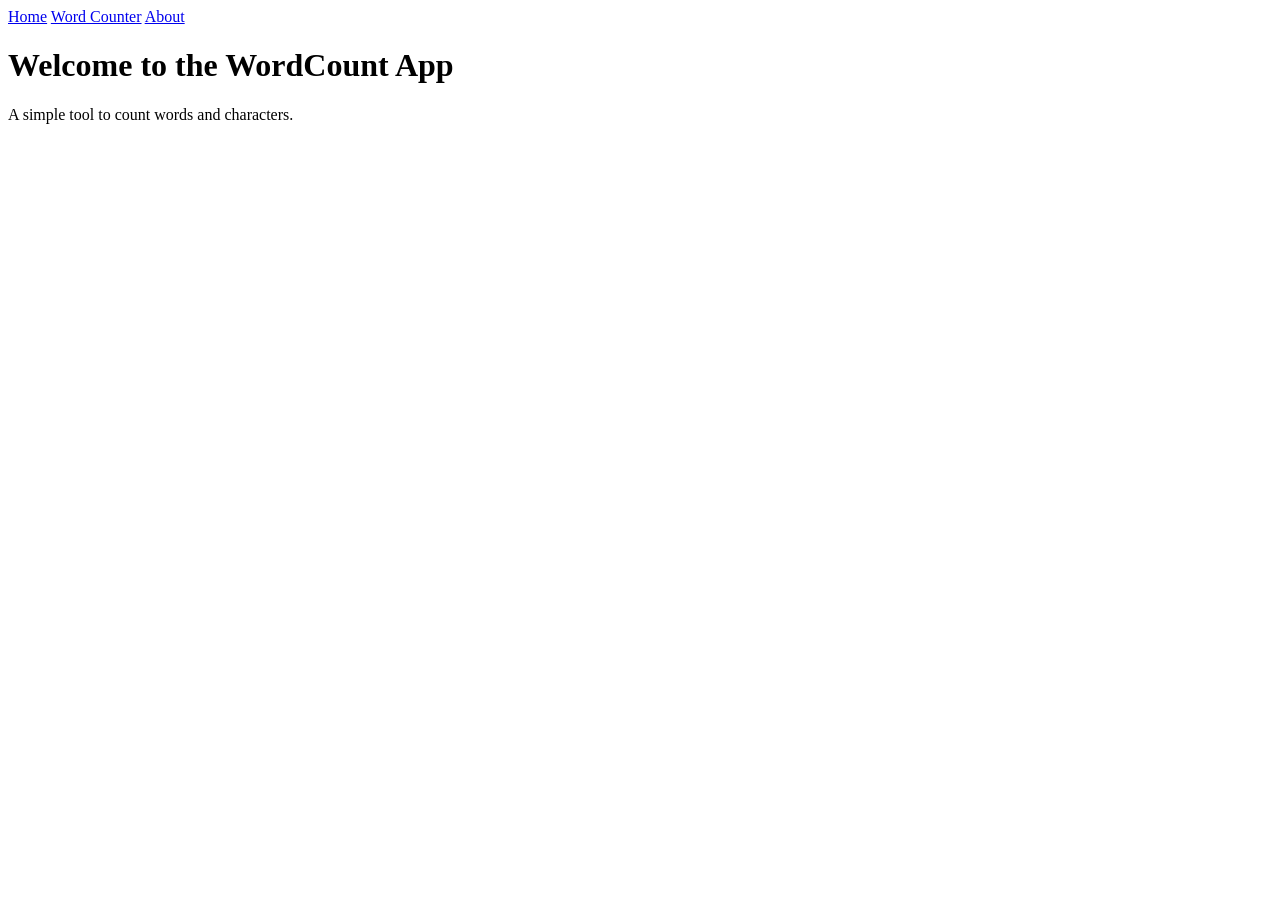
==== index.html @ 6e8a753d "creating the script.js and index.html page" ====
<!DOCTYPE html>
<html lang="en">
<head>
  <meta charset="UTF-8">
  <title>WordCount App</title>
  <link rel="stylesheet" href="style.css">
</head>
<body>
  <nav>
    <a href="index.html">Home</a>
    <a href="count.html">Word Counter</a>
    <a href="about.html">About</a>
  </nav>
 
  <div class="container">
    <h1>Welcome to the WordCount App</h1>
    <p>A simple tool to count words and characters.</p>
  </div>
  <script src="script.js"></script>
</body>
</html>
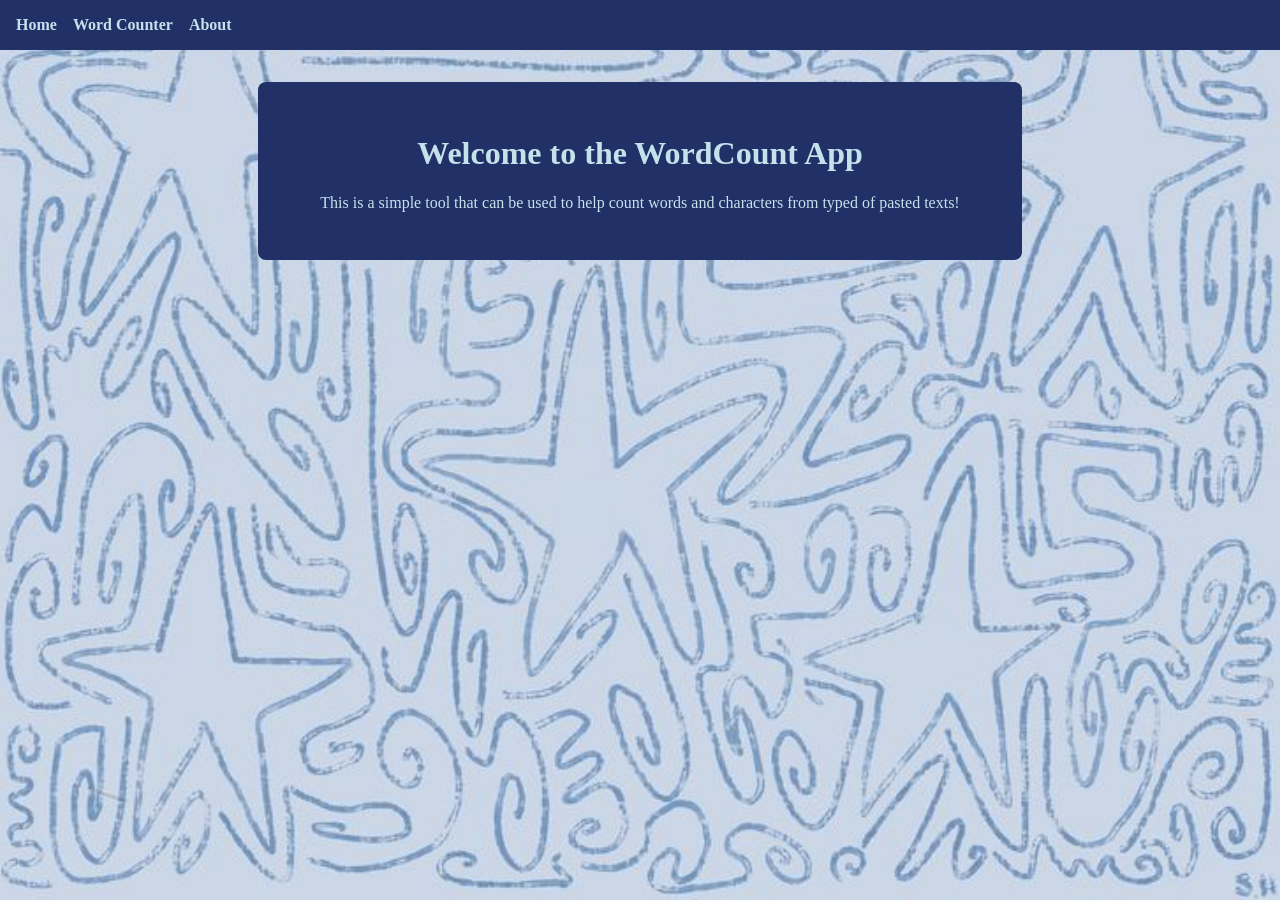
==== commit 8e509bec: "made some design changes for the page" ====
--- a/index.html
+++ b/index.html
@@ -14,7 +14,7 @@
  
   <div class="container">
     <h1>Welcome to the WordCount App</h1>
-    <p>A simple tool to count words and characters.</p>
+    <p>This is a simple tool that can be used to help count words and characters from typed of pasted texts!</p>
   </div>
   <script src="script.js"></script>
 </body>
--- a/style.css
+++ b/style.css
@@ -0,0 +1,64 @@
+body {
+  margin: 0;
+  background-image: url("./assets/flowy-stars.jpg");
+  background-size: cover;      /* makes it fill the screen */
+  background-position: center; /* keeps it centered */
+  background-repeat: no-repeat;
+  background-attachment: fixed; /* optional: makes it stay still while scrolling */
+}
+
+
+nav {
+  background: #223068;
+  padding: 1rem;
+  display: flex;
+  gap: 1rem;
+}
+
+nav a {
+  color: rgb(196, 226, 235);
+  text-decoration: none;
+  font-weight: bold;
+}
+
+.container {
+  max-width: 700px;
+  margin: 2rem auto;
+  background: #223068;
+  padding: 2rem;
+  border-radius: 8px;
+  color: rgb(196, 226, 235);
+}
+
+textarea {
+  width: 95%;
+  height: 150px;
+  padding: 1rem;
+  font-size: 1rem;
+  color: rgb(66, 111, 130);
+}
+
+button {
+  margin-top: 1rem;
+  padding: 0.7rem 1.2rem;
+  font-size: 1rem;
+  cursor: pointer;
+  background: rgb(196, 226, 235);
+  color: #223068;
+  border-radius: 25px;
+  border-color:  rgb(196, 226, 235);
+}
+
+p{
+    text-align: center;
+}
+
+h1{
+    text-align: center;
+}
+
+#results {
+  margin-top: 1rem;
+  font-size: 1.2rem;
+}
+
